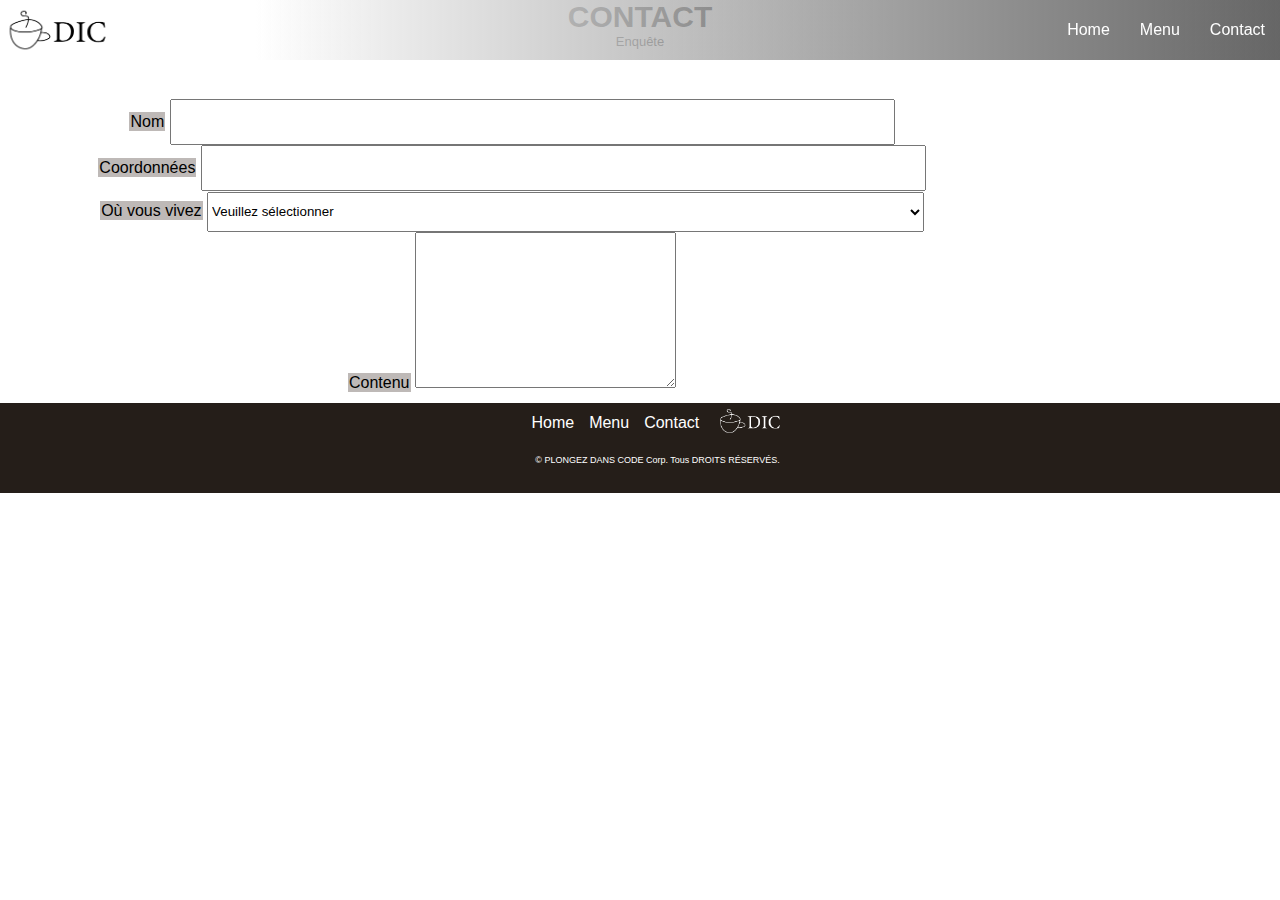
==== contact.html @ 80277509 "Finalisation de la première page web. La page acceuil" ====
<!DOCTYPE html>
<html lang="en">

<head>
    <meta charset="UTF-8">
    <meta name="viewport" content="width=device-width, initial-scale=1.0">
    <title>DIC coffee</title>
    <link rel="stylesheet" href="css/style.css">
</head>

<body>
    <header>
        <nav>
            <a href="index.html" class="logo">
                <img src="img/sample_logo_k.png" alt="Logo DIC">
            </a>
            <ul class="menus">
                <li><a href="index.html">Home</a></li>
                <li><a href="menu.html">Menu</a></li>
                <li><a href="contact.html">Contact</a></li>
            </ul>
        </nav>

    </header>
    <section class="contact menu-contact">
        <h1 class="titre">CONTACT</h1>
        <p class="sous-titre">Enquête</p>
        <form action="" class="formulaire">
            <div class="champ">
                <label for="nom">Nom</label>
                <input type="text" id="nom">
            </div>
            <div class="champ">
                <label for="coordonnees">Coordonnées</label>
                <input type="text" id="coordonnees">
            </div>
            <div class="champ">
                <label for="residence">Où vous vivez</label>
                <select name="residence" id="residence">
                    <option selected disabled>Veuillez sélectionner</option>
                    <option value="Cotonou">Cotonou</option>
                    <option value="Parakou">Parakou</option>
                    <option value="Abomey-Calavi">Abomey-Calavi</option>
                    <option value="Porto-novo">Porto-novo</option>
                    <option value="Semè">Semè</option>
                </select>
            </div>
            <div class=" champ ">
                <label for="contenu">Contenu</label>
                <textarea name="contenu" id="contenu" cols="30" rows="10"></textarea>
            </div>

        </form>
    </section>
    <footer>
        <ul class="liens-utiles ">
            <li><a href="/index.html ">Home</a></li>
            <li>
                <a href="/menu.html ">Menu</a>
            </li>
            <li>
                <a href="/contact.html ">Contact</a>
            </li>
            <li>
                <a href="/index.html "><img src="/img/sample_logo_w.png " alt=" "></a>
            </li>
        </ul>
        <p>© PLONGEZ DANS CODE Corp. Tous DROITS RÉSERVÉS.</p>
    </footer>
</body>

</html>
---- css/style.css ----
* {
    margin: 0;
    font-family: sans-serif;
}

body {
    overflow-x: hidden;
}

nav {
    display: flex;
    justify-content: space-between;
    width: 100%;
    height: 60px;
    background: linear-gradient(90deg, #fff 20%, rgba(0, 0, 0, 0.6));
    position: fixed;
}

.logo {
    width: 120px;
    display: flex;
    align-items: center;
}

.logo img {
    width: 100%;
}

.menus {
    display: flex;
    margin: 0;
}

.menus li {
    list-style: none;
    padding: 0 15px;
    display: flex;
    align-items: center;
}

.menus li:hover {
    background: #fff;
    color: black;
}

.menus li a {
    text-decoration: none;
    color: white;
}

.menus li a:hover {
    color: black;
}

.couverture {
    background: url(../img/sample_key.jpg) no-repeat;
    background-size: cover;
    max-width: 100%;
    height: 600px;
    line-height: 40px;
}

.couverture h1,
.couverture p {
    position: relative;
    top: 50%;
    left: 15%;
}

.couverture h1 {
    font-size: 50px;
}

.couverture p {
    font-size: smaller;
}

.concept {
    text-align: center;
    width: 80%;
    margin: 50px auto;
}

.concept .titre {
    font-size: 40px;
}

.concept .concept-contenu {
    display: flex;
    gap: 80px;
    margin-top: 60px;
}

.concept .concept-contenu .texte {
    width: 62%;
    text-align: start;
    line-height: 30px;
    font-size: 14px;
}

.concept .concept-contenu .texte .important {
    font-weight: bold;
}

.concept .concept-contenu .texte .details {
    font-size: x-small;
}

.concept .concept-contenu img {
    width: 38%;
}

.menu {
    text-align: center;
    margin: 50px auto;
    background: url(../img/sample_menu_bg.jpg) no-repeat bottom fixed;
    background-size: cover;
    padding: 40px;
}

.menu .titre {
    font-size: 40px;
    padding: 20px 0 60px 0;
}

.recommande .sous-titre {
    font-size: 25px;
    text-decoration: underline;
    word-spacing: 2px;
    color: #42210b;
}

.recommande .les-menus {
    margin: 20px auto;
    width: 83%;
    display: flex;
    justify-content: space-between;
}

.recommande .les-menus .le-menu {
    width: 49%;
    display: flex;
    height: 300px;
}

.recommande .les-menus .le-menu img {
    width: 60%;
}

.recommande .les-menus .le-menu .details {
    width: 40%;
    text-align: start;
    background-color: #fff;
    /* display: flex;
    flex-wrap: wrap;
    justify-content: space-between; 
    align-items: center; */
    padding: 5px;
}

.recommande .les-menus .le-menu .details .details-titre {
    font-size: 18px;
    position: relative;
    top: 2%;
}

.recommande .les-menus .le-menu .details .details-description {
    font-size: 15px;
    position: relative;
    top: 35%;
}

.recommande .les-menus .le-menu .details .details-prix {
    position: relative;
    left: 72%;
    top: 72%;
}

.carte .sous-titre {
    font-size: 25px;
    text-decoration: underline;
    word-spacing: 2px;
    color: #42210b;
}

.carte .les-cafes {
    margin: 20px auto;
    padding: 20px;
    width: 80%;
    background: #fff;
    display: flex;
    flex-wrap: wrap;
    justify-content: space-between;
}

.carte .les-cafes .le-cafe {
    width: 50%;
    display: flex;
    gap: 15px;
    margin: 25px auto 0 auto;
}

.carte .les-cafes .le-cafe .img-cafe {
    width: 100px;
    height: 100px;
    border-radius: 50%;
    overflow: hidden;
}

.carte .les-cafes .le-cafe .img-cafe img {
    width: 100%;
    /* height: auto;
    display: block; */
}

.carte .les-cafes .le-cafe .details {
    text-align: start;
}

.carte .les-cafes .le-cafe .details .details-titre {
    font-size: 18px;
    position: relative;
    top: 20%;
}

.carte .les-cafes .le-cafe .details .details-prix {
    position: relative;
    top: 40%;
}

.contact {
    width: 100%;
    text-align: center;
}

.contact .titre {
    font-size: 30px;
}

.contact .sous-titre {
    font-size: small;
    margin-bottom: 50px;
}

.contact .info {
    display: flex;
    gap: 50px;
    text-align: start;
    width: 80%;
    margin: auto;
}

.contact .info .label {
    width: 150px;
}

.contact .info .label,
.contact .info .valeur {
    line-height: 30px;
}

.contact .iframe-contact iframe {
    width: 80%;
    height: 500px;
    margin: 50px auto;
}

footer {
    width: 100%;
    background: #251e19;
    padding: 5px 0 20px 0;
    text-align: center;
}

footer .liens-utiles {
    display: flex;
    align-items: center;
    height: 30px;
    gap: 15px;
    justify-content: center;
}

footer .liens-utiles li {
    list-style: none;
}

footer .liens-utiles li a {
    text-decoration: none;
    color: #fff;
}

footer .liens-utiles li a img {
    width: 100%;
    height: 30px;
}

footer p {
    font-size: xx-small;
    color: #fff;
    line-height: 25px;
    padding: 10px 0 0 35px;
}

.menu-contact form {
    width: 80%;
}

.menu-contact form .champ input,
.menu-contact form .champ select {
    height: 40px;
    width: 70%;
}

.menu-contact form .champ label {
    height: 40px;
    width: 30%;
    line-height: 40px;
    text-align: start;
    background: #beb9b7;
    border: solid 1px #beb9b7;
}
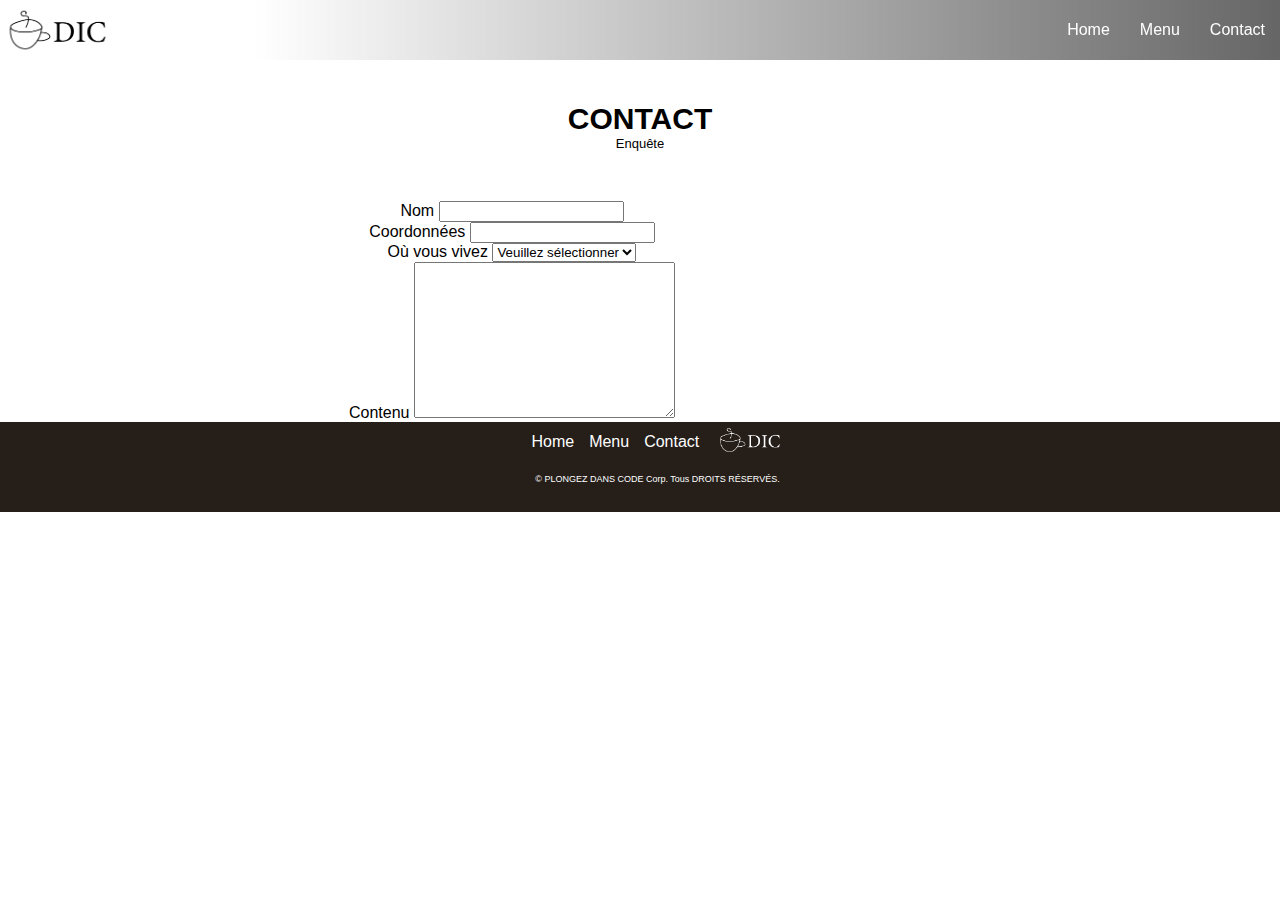
==== commit af7968c5: "kaf" ====
--- a/contact.html
+++ b/contact.html
@@ -62,7 +62,7 @@
                 <a href="/contact.html ">Contact</a>
             </li>
             <li>
-                <a href="/index.html "><img src="/img/sample_logo_w.png " alt=" "></a>
+                <a href="/index.html "><img src="img/sample_logo_w.png " alt=" "></a>
             </li>
         </ul>
         <p>© PLONGEZ DANS CODE Corp. Tous DROITS RÉSERVÉS.</p>
--- a/css/style.css
+++ b/css/style.css
@@ -301,11 +301,16 @@
     padding: 10px 0 0 35px;
 }
 
+.menu-contact {
+    padding-top: 8%;
+}
+
 .menu-contact form {
     width: 80%;
 }
 
-.menu-contact form .champ input,
+
+/* .menu-contact form .champ input,
 .menu-contact form .champ select {
     height: 40px;
     width: 70%;
@@ -318,4 +323,4 @@
     text-align: start;
     background: #beb9b7;
     border: solid 1px #beb9b7;
-}+} */